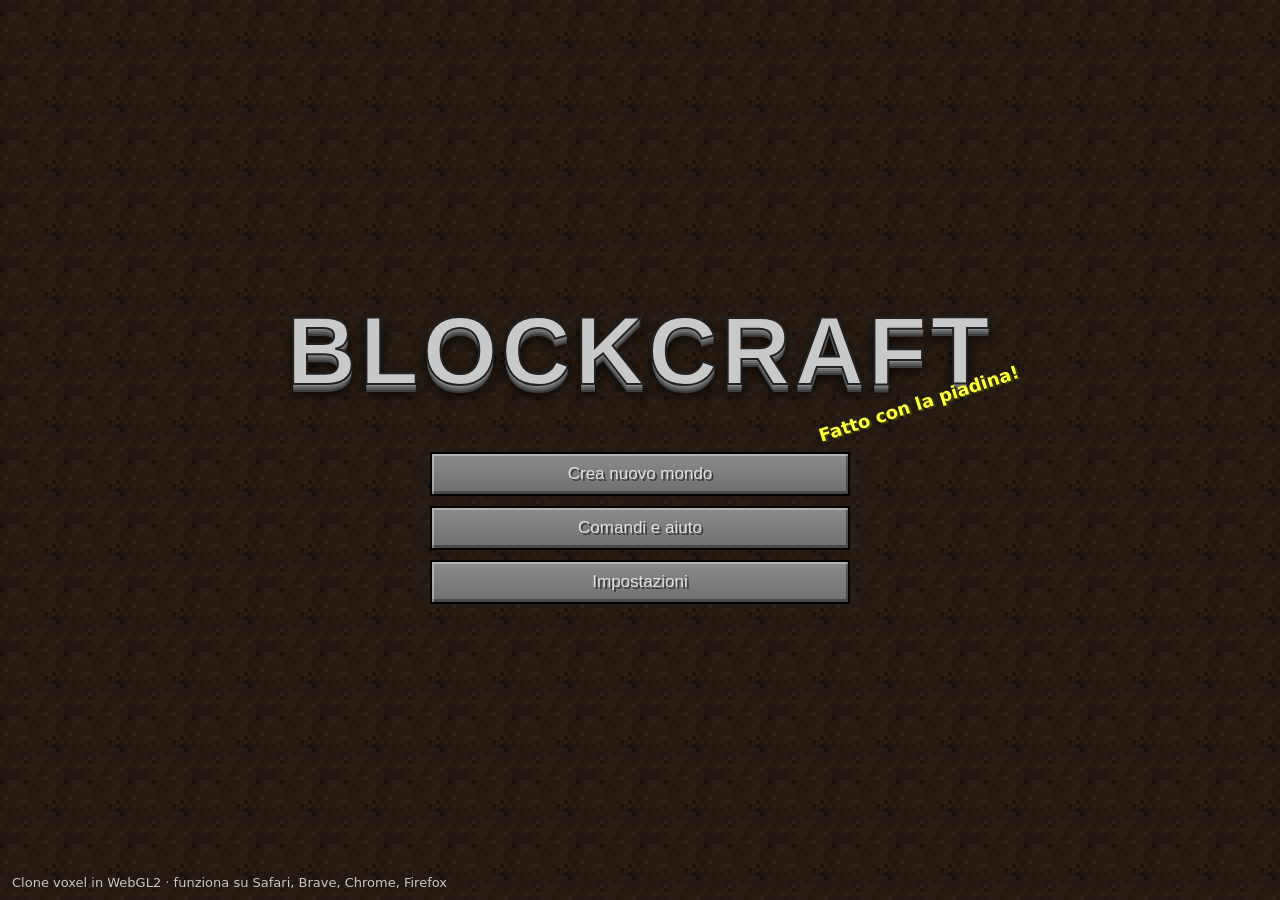
==== minecraft/index.html @ 60dae075 "Add BlockCraft: voxel sandbox game in WebGL2 (Minecraft-style clone) Procedural terrain with 19 biom" ====
<!DOCTYPE html>
<html lang="it">
<head>
  <meta charset="utf-8">
  <meta name="viewport" content="width=device-width, initial-scale=1, maximum-scale=1, user-scalable=no, viewport-fit=cover">
  <meta name="apple-mobile-web-app-capable" content="yes">
  <meta name="theme-color" content="#1d1d1d">
  <title>BlockCraft</title>
  <link rel="stylesheet" href="css/style.css">
</head>
<body>
  <canvas id="game" tabindex="0"></canvas>

  <div id="hud" class="hidden">
    <div id="crosshair"></div>
    <div id="debug" class="hidden"></div>
    <div id="chat-log"></div>
    <div id="item-name"></div>
    <div id="bottom">
      <div id="bars">
        <div id="hearts"></div>
        <div id="bubbles"></div>
      </div>
      <div id="hotbar"></div>
    </div>
  </div>

  <div id="fx-water" class="fx"></div>
  <div id="fx-lava" class="fx"></div>
  <div id="fx-hurt" class="fx"></div>
  <div id="fx-vignette" class="fx"></div>

  <!-- Clicca per giocare -->
  <div id="click-to-play" class="overlay hidden">
    <div class="ctp-box">
      <div class="ctp-title">Clicca per giocare</div>
      <div class="ctp-sub">ESC per il menu · E inventario · T comandi</div>
    </div>
  </div>

  <!-- Menu principale -->
  <div id="screen-main" class="screen dirt-bg">
    <div class="title-wrap">
      <h1 class="logo">BLOCKCRAFT</h1>
      <div class="splash">Fatto con la piadina!</div>
    </div>
    <div class="menu-col">
      <div id="world-list" class="world-list"></div>
      <button class="btn" id="btn-new">Crea nuovo mondo</button>
      <button class="btn" id="btn-controls">Comandi e aiuto</button>
      <button class="btn" id="btn-settings-main">Impostazioni</button>
    </div>
    <div class="footer-note">Clone voxel in WebGL2 · funziona su Safari, Brave, Chrome, Firefox</div>
    <div id="storage-warn" class="footer-warn hidden">Salvataggio non disponibile in questa finestra (modalità privata?): i mondi non verranno conservati.</div>
  </div>

  <!-- Nuovo mondo -->
  <div id="screen-new" class="screen dirt-bg hidden">
    <h2 class="screen-title">Crea nuovo mondo</h2>
    <div class="menu-col form">
      <label>Nome del mondo<input id="new-name" type="text" maxlength="32" value="Nuovo mondo"></label>
      <label>Seme (lascia vuoto per casuale)<input id="new-seed" type="text" maxlength="40" placeholder="es. piadina"></label>
      <div class="row">
        <button class="btn toggle" id="new-mode" data-value="creative">Modalità: Creativa</button>
        <button class="btn toggle" id="new-type" data-value="normal">Mondo: Normale</button>
      </div>
      <div class="row">
        <button class="btn" id="btn-create">Crea mondo</button>
        <button class="btn" id="btn-new-back">Annulla</button>
      </div>
    </div>
  </div>

  <!-- Caricamento -->
  <div id="screen-loading" class="screen dirt-bg hidden">
    <h2 class="screen-title" id="loading-title">Generazione del mondo...</h2>
    <div class="progress"><div id="loading-bar"></div></div>
    <div id="loading-sub" class="loading-sub"></div>
  </div>

  <!-- Pausa -->
  <div id="screen-pause" class="screen dim hidden">
    <h2 class="screen-title">Gioco in pausa</h2>
    <div class="menu-col">
      <button class="btn" id="btn-resume">Torna al gioco</button>
      <button class="btn" id="btn-settings">Impostazioni</button>
      <button class="btn" id="btn-controls2">Comandi e aiuto</button>
      <button class="btn" id="btn-quit">Salva ed esci al menu</button>
    </div>
  </div>

  <!-- Impostazioni -->
  <div id="screen-settings" class="screen dim hidden">
    <h2 class="screen-title">Impostazioni</h2>
    <div class="menu-col settings">
      <label>Distanza visiva: <span id="v-dist"></span><input type="range" id="s-dist" min="3" max="16" step="1"></label>
      <label>Campo visivo: <span id="v-fov"></span><input type="range" id="s-fov" min="50" max="110" step="1"></label>
      <label>Sensibilità mouse: <span id="v-sens"></span><input type="range" id="s-sens" min="10" max="200" step="1"></label>
      <label>Volume: <span id="v-vol"></span><input type="range" id="s-vol" min="0" max="100" step="1"></label>
      <label>Luminosità: <span id="v-bright"></span><input type="range" id="s-bright" min="0" max="100" step="1"></label>
      <label>Risoluzione: <span id="v-scale"></span><input type="range" id="s-scale" min="40" max="100" step="5"></label>
      <div class="row">
        <button class="btn toggle" id="s-leaves">Foglie: Dettagliate</button>
        <button class="btn toggle" id="s-clouds">Nuvole: Sì</button>
      </div>
      <div class="row">
        <button class="btn toggle" id="s-bob">Oscillazione visuale: Sì</button>
        <button class="btn toggle" id="s-mobs">Creature: Sì</button>
      </div>
      <div class="row">
        <button class="btn toggle" id="s-invert">Inverti mouse: No</button>
        <button class="btn toggle" id="s-weather">Meteo: Sì</button>
      </div>
      <button class="btn" id="btn-settings-back">Fatto</button>
    </div>
  </div>

  <!-- Comandi -->
  <div id="screen-controls" class="screen dim hidden">
    <h2 class="screen-title">Comandi</h2>
    <div class="controls-grid">
      <div><b>W A S D</b> muoviti</div>
      <div><b>Spazio</b> salta · doppio = vola (creativa)</div>
      <div><b>Maiusc</b> accovacciati / scendi in volo</div>
      <div><b>Ctrl</b> o doppio <b>W</b> corri</div>
      <div><b>Clic sinistro</b> rompi / attacca</div>
      <div><b>Clic destro</b> piazza / usa (TNT, banco)</div>
      <div><b>Clic centrale</b> prendi il blocco puntato</div>
      <div><b>1-9</b> o <b>rotella</b> scegli lo slot</div>
      <div><b>E</b> inventario / creazione</div>
      <div><b>Q</b> getta l'oggetto</div>
      <div><b>T</b> o <b>/</b> comandi chat</div>
      <div><b>F3</b> info di debug · <b>F1</b> nascondi HUD</div>
      <div><b>ESC</b> pausa</div>
      <div><b>Mac</b>: clic con due dita = clic destro</div>
    </div>
    <div class="cmd-help">Comandi: <code>/time set day|night|noon|&lt;n&gt;</code> · <code>/gamemode creative|survival</code> · <code>/tp x y z</code> · <code>/seed</code> · <code>/weather clear|rain</code> · <code>/give &lt;blocco&gt; [n]</code> · <code>/spawn &lt;pig|cow|sheep|chicken|zombie&gt;</code> · <code>/kill</code></div>
    <div class="menu-col"><button class="btn" id="btn-controls-back">Fatto</button></div>
  </div>

  <!-- Morte -->
  <div id="screen-death" class="screen death hidden">
    <h2 class="screen-title big">Sei morto!</h2>
    <div id="death-msg" class="death-msg"></div>
    <div class="menu-col">
      <button class="btn" id="btn-respawn">Rinasci</button>
      <button class="btn" id="btn-death-quit">Esci al menu</button>
    </div>
  </div>

  <!-- Inventario -->
  <div id="screen-inv" class="screen dim hidden">
    <div id="inv-panel" class="panel">
      <div id="inv-creative">
        <div class="inv-head">
          <div id="inv-tabs" class="tabs"></div>
          <input id="inv-search" type="text" placeholder="Cerca...">
        </div>
        <div id="inv-grid" class="grid scroll"></div>
      </div>
      <div id="inv-survival">
        <div class="inv-cols">
          <div>
            <div class="inv-label">Inventario</div>
            <div id="inv-main" class="grid g9"></div>
          </div>
          <div class="craft-col">
            <div class="inv-label" id="craft-label">Creazione</div>
            <div id="craft-list" class="craft-list scroll"></div>
          </div>
        </div>
      </div>
      <div class="inv-label">Barra rapida</div>
      <div id="inv-hotbar" class="grid g9"></div>
      <div class="inv-hint" id="inv-hint"></div>
    </div>
    <div id="cursor-item"></div>
    <div id="tooltip" class="hidden"></div>
  </div>

  <!-- Chat -->
  <div id="chat-box" class="hidden">
    <input id="chat-input" type="text" maxlength="200" autocomplete="off" spellcheck="false" placeholder="Scrivi un comando, es. /time set night">
  </div>

  <div id="error-box" class="screen dirt-bg hidden">
    <h2 class="screen-title">Impossibile avviare il gioco</h2>
    <div id="error-msg" class="death-msg"></div>
  </div>

  <script src="js/noise.js"></script>
  <script src="js/blocks.js"></script>
  <script src="js/textures.js"></script>
  <script src="js/generator.js"></script>
  <script src="js/world.js"></script>
  <script src="js/mesher.js"></script>
  <script src="js/renderer.js"></script>
  <script src="js/player.js"></script>
  <script src="js/entities.js"></script>
  <script src="js/audio.js"></script>
  <script src="js/storage.js"></script>
  <script src="js/inventory.js"></script>
  <script src="js/ui.js"></script>
  <script src="js/game.js"></script>
</body>
</html>
---- minecraft/css/style.css ----
* { box-sizing: border-box; margin: 0; padding: 0; }
html, body {
  width: 100%; height: 100%; overflow: hidden; background: #000;
  font-family: "Trebuchet MS", "Segoe UI", system-ui, -apple-system, sans-serif;
  color: #fff; user-select: none; -webkit-user-select: none; -webkit-touch-callout: none;
  overscroll-behavior: none;
}
canvas#game { position: fixed; inset: 0; width: 100%; height: 100%; display: block; outline: none; cursor: default; }
.hidden { display: none !important; }
img, canvas.pix { image-rendering: pixelated; image-rendering: crisp-edges; }

/* --------- HUD --------- */
#hud { position: fixed; inset: 0; pointer-events: none; z-index: 5; }
#crosshair {
  position: absolute; left: 50%; top: 50%; width: 22px; height: 22px; transform: translate(-50%, -50%);
  mix-blend-mode: difference;
}
#crosshair::before, #crosshair::after { content: ""; position: absolute; background: #fff; }
#crosshair::before { left: 10px; top: 0; width: 2px; height: 22px; }
#crosshair::after { top: 10px; left: 0; height: 2px; width: 22px; }
#debug {
  position: absolute; left: 6px; top: 6px; font: 13px/1.35 ui-monospace, Menlo, Consolas, monospace;
  white-space: pre; text-shadow: 1px 1px 0 #000; background: rgba(0,0,0,0.35); padding: 4px 6px;
}
#bottom { position: absolute; left: 50%; bottom: 8px; transform: translateX(-50%); display: flex; flex-direction: column; align-items: center; }
#bars { width: 364px; display: flex; justify-content: space-between; align-items: flex-end; margin-bottom: 3px; min-height: 18px; }
#hearts, #bubbles { display: flex; gap: 0; }
#bubbles { flex-direction: row-reverse; }
#hearts img, #bubbles img { width: 18px; height: 18px; margin-right: -1px; }
#hotbar {
  display: flex; background: rgba(0,0,0,0.45); border: 2px solid rgba(0,0,0,0.8);
  box-shadow: inset 0 0 0 2px rgba(255,255,255,0.12);
}
.hslot { width: 40px; height: 40px; position: relative; display: flex; align-items: center; justify-content: center; border: 2px solid rgba(140,140,140,0.35); }
.hslot img { width: 30px; height: 30px; }
.hslot.sel { border: 3px solid #fff; box-shadow: 0 0 0 1px #000, inset 0 0 0 1px #000; }
.count {
  position: absolute; right: 2px; bottom: 0; font: bold 13px/1 "Trebuchet MS", sans-serif; text-shadow: 2px 2px 0 #3f3f3f;
}
#item-name {
  position: absolute; left: 50%; bottom: 92px; transform: translateX(-50%); font-size: 16px; text-shadow: 2px 2px 0 #3f3f3f;
  opacity: 0; transition: opacity 0.4s;
}
#item-name.show { opacity: 1; transition: none; }
#chat-log { position: absolute; left: 8px; bottom: 110px; width: min(60vw, 560px); display: flex; flex-direction: column; gap: 2px; }
.chat-line { background: rgba(0,0,0,0.4); padding: 2px 6px; font-size: 14px; text-shadow: 1px 1px 0 #000; transition: opacity 1s; }
#chat-box { position: fixed; left: 8px; bottom: 8px; right: 8px; z-index: 30; }
#chat-input { width: 100%; background: rgba(0,0,0,0.6); border: none; color: #fff; font-size: 16px; padding: 8px 10px; outline: none; font-family: ui-monospace, Menlo, monospace; }

.fx { position: fixed; inset: 0; pointer-events: none; z-index: 4; opacity: 0; transition: opacity 0.15s; }
#fx-water { background: radial-gradient(ellipse at center, rgba(30,60,160,0.15), rgba(10,30,90,0.5)); }
#fx-lava { background: rgba(200,70,0,0.55); }
#fx-hurt { background: radial-gradient(ellipse at center, rgba(255,0,0,0) 40%, rgba(255,0,0,0.45)); transition: opacity 0.3s; }
#fx-vignette { background: radial-gradient(ellipse at center, rgba(0,0,0,0) 55%, rgba(0,0,0,0.35)); opacity: 1; }

/* --------- Schermate --------- */
.screen { position: fixed; inset: 0; z-index: 20; display: flex; flex-direction: column; align-items: center; justify-content: center; gap: 18px; padding: 20px; overflow-y: auto; }
.dirt-bg { background-color: #3b2a1c; background-size: 64px 64px; image-rendering: pixelated; }
.dim { background: rgba(0,0,0,0.55); }
.death { background: rgba(120,0,0,0.45); }
.overlay { position: fixed; inset: 0; z-index: 15; display: flex; align-items: center; justify-content: center; background: rgba(0,0,0,0.35); cursor: pointer; }
.ctp-box { text-align: center; text-shadow: 2px 2px 0 #222; }
.ctp-title { font-size: 30px; font-weight: bold; }
.ctp-sub { font-size: 15px; opacity: 0.85; margin-top: 6px; }

.title-wrap { position: relative; margin-bottom: 18px; }
.logo {
  font-size: clamp(42px, 9vw, 96px); font-weight: 900; letter-spacing: 4px; color: #c9c9c9;
  font-family: Impact, "Arial Black", "Trebuchet MS", sans-serif;
  text-shadow: 0 2px 0 #8a8a8a, 0 4px 0 #6d6d6d, 0 6px 0 #555, 0 8px 0 #3d3d3d, 0 10px 12px rgba(0,0,0,0.8);
  -webkit-text-stroke: 2px #222;
}
.splash {
  position: absolute; right: -30px; bottom: -8px; color: #ffff3f; font-size: 18px; font-weight: bold;
  transform: rotate(-18deg); text-shadow: 2px 2px 0 #3f3f00; animation: pulse 0.5s ease-in-out infinite alternate; white-space: nowrap;
}
@keyframes pulse { from { transform: rotate(-18deg) scale(1); } to { transform: rotate(-18deg) scale(1.08); } }
.screen-title { font-size: 26px; text-shadow: 2px 2px 0 #3f3f3f; font-weight: bold; }
.screen-title.big { font-size: 44px; }
.menu-col { display: flex; flex-direction: column; gap: 10px; width: min(420px, 92vw); }
.row { display: flex; gap: 10px; }
.row > * { flex: 1; }
.btn {
  font: 17px "Trebuchet MS", sans-serif; color: #e0e0e0; padding: 10px 12px; cursor: pointer;
  background: linear-gradient(#8b8b8b, #6f6f6f); border: 2px solid #000;
  box-shadow: inset 2px 2px 0 rgba(255,255,255,0.35), inset -2px -3px 0 rgba(0,0,0,0.35);
  text-shadow: 2px 2px 0 #3a3a3a; outline: none;
}
.btn:hover, .btn:focus-visible { background: linear-gradient(#8f9ecf, #6d7cb0); color: #ffffa0; }
.btn:active { transform: translateY(1px); }
.btn.danger:hover { background: linear-gradient(#c05050, #903030); }
.form label, .settings label { display: flex; flex-direction: column; gap: 5px; font-size: 15px; text-shadow: 1px 1px 0 #000; }
input[type=text] {
  background: #000; border: 2px solid #a0a0a0; color: #fff; padding: 9px 10px; font-size: 16px; outline: none;
}
input[type=text]:focus { border-color: #fff; }
input[type=range] { width: 100%; accent-color: #8f9ecf; }
.footer-note { position: absolute; bottom: 10px; left: 12px; font-size: 13px; opacity: 0.75; }
.footer-warn { position: absolute; bottom: 30px; left: 12px; right: 12px; font-size: 13px; color: #ffb0b0; }
.world-list { display: flex; flex-direction: column; gap: 6px; max-height: 38vh; overflow-y: auto; }
.world-item { display: flex; gap: 6px; align-items: stretch; }
.world-item .btn.play { flex: 1; text-align: left; }
.world-item .btn.del { width: 46px; }
.world-meta { font-size: 12px; opacity: 0.8; display: block; margin-top: 2px; }
.progress { width: min(420px, 90vw); height: 12px; background: #222; border: 2px solid #000; }
#loading-bar { height: 100%; width: 0; background: #7fd35a; transition: width 0.15s; }
.loading-sub { font-size: 14px; opacity: 0.8; }
.death-msg { font-size: 18px; text-shadow: 2px 2px 0 #333; }
.controls-grid { display: grid; grid-template-columns: repeat(2, minmax(0, 1fr)); gap: 8px 30px; background: rgba(0,0,0,0.5); padding: 16px 20px; font-size: 15px; max-width: 760px; }
.controls-grid b { color: #ffff80; }
.cmd-help { max-width: 760px; font-size: 13px; line-height: 1.7; background: rgba(0,0,0,0.5); padding: 10px 14px; }
.cmd-help code { background: rgba(255,255,255,0.12); padding: 1px 4px; }

/* --------- Inventario --------- */
.panel {
  background: #c6c6c6; color: #3f3f3f; padding: 12px; border: 2px solid #000;
  box-shadow: inset 3px 3px 0 #fff, inset -3px -3px 0 #555; width: min(720px, 96vw);
  max-height: 94vh; display: flex; flex-direction: column; gap: 6px;
}
.inv-label { font-size: 14px; font-weight: bold; margin: 2px 2px; }
.inv-head { display: flex; gap: 6px; align-items: center; margin-bottom: 6px; flex-wrap: wrap; }
.tabs { display: flex; gap: 3px; flex-wrap: wrap; flex: 1; }
.tab { padding: 5px 9px; font-size: 13px; background: #8b8b8b; color: #fff; border: 2px solid #000; cursor: pointer; text-shadow: 1px 1px 0 #333; }
.tab.active { background: #c6c6c6; color: #3f3f3f; text-shadow: none; }
#inv-search { width: 160px; padding: 5px 8px; font-size: 14px; }
.grid { display: grid; grid-template-columns: repeat(auto-fill, 40px); gap: 2px; }
.grid.g9 { grid-template-columns: repeat(9, 40px); }
.grid.scroll { max-height: 46vh; overflow-y: auto; }
.slot {
  width: 40px; height: 40px; background: #8b8b8b; position: relative; display: flex; align-items: center; justify-content: center;
  box-shadow: inset 2px 2px 0 #373737, inset -2px -2px 0 #fff; cursor: pointer;
}
.slot:hover { background: #a8a8b8; }
.slot img { width: 30px; height: 30px; pointer-events: none; }
.slot .count { color: #fff; }
.slot.selected { outline: 2px solid #fff; outline-offset: -2px; }
.inv-cols { display: flex; gap: 14px; flex-wrap: wrap; }
.craft-col { flex: 1; min-width: 220px; }
.craft-list { display: flex; flex-direction: column; gap: 3px; max-height: 250px; overflow-y: auto; }
.recipe { display: flex; align-items: center; gap: 4px; background: #9b9b9b; padding: 3px 5px; cursor: pointer; border: 1px solid #555; }
.recipe:hover { background: #b0b0c8; }
.recipe.off { opacity: 0.45; cursor: default; }
.recipe img { width: 24px; height: 24px; }
.recipe .arrow { font-weight: bold; margin: 0 4px; }
.recipe .n { font-size: 12px; margin-right: 4px; color: #222; }
.recipe .need { font-size: 11px; margin-left: auto; color: #333; }
.inv-hint { font-size: 12px; color: #555; margin-top: 2px; }
#cursor-item { position: fixed; pointer-events: none; z-index: 40; width: 40px; height: 40px; transform: translate(-50%, -50%); display: flex; align-items: center; justify-content: center; }
#cursor-item img { width: 32px; height: 32px; }
#tooltip { position: fixed; z-index: 41; pointer-events: none; background: rgba(16,0,16,0.94); border: 2px solid #2d0a63; color: #fff; padding: 4px 8px; font-size: 14px; }

@media (max-width: 520px) {
  #bars { width: 300px; }
  .hslot { width: 33px; height: 33px; }
  .hslot img { width: 24px; height: 24px; }
  .grid.g9 { grid-template-columns: repeat(9, 34px); }
  .slot { width: 34px; height: 34px; }
  .controls-grid { grid-template-columns: 1fr; }
}
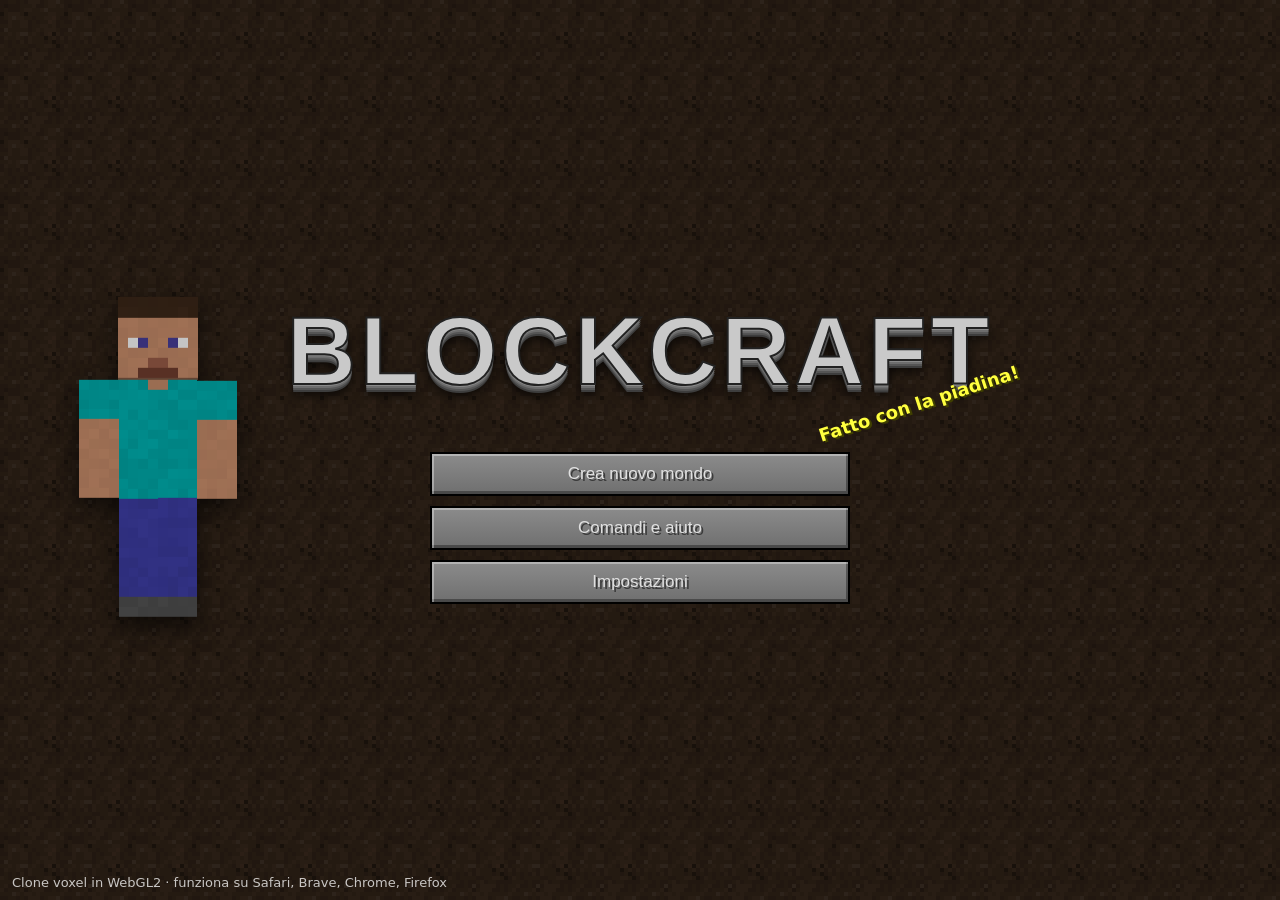
==== commit 6a9e5066: "BlockCraft: Minecraft-style hand swing animations and player preview in inventory, pause and main me" ====
--- a/minecraft/index.html
+++ b/minecraft/index.html
@@ -16,18 +16,38 @@
     <div id="debug" class="hidden"></div>
     <div id="chat-log"></div>
     <div id="item-name"></div>
+    <div id="eat-bar" class="eat-bar hidden"><i></i></div>
     <div id="bottom">
       <div id="bars">
-        <div id="hearts"></div>
-        <div id="bubbles"></div>
-      </div>
+        <div class="bars-left"><div id="armor-bar"></div><div id="hearts"></div></div>
+        <div class="bars-right"><div id="bubbles"></div><div id="hunger"></div></div>
+      </div>
+      <div id="xp" class="hidden"><div id="xp-fill"></div><span id="xp-level"></span></div>
       <div id="hotbar"></div>
+    </div>
+  </div>
+
+  <!-- Controlli touch -->
+  <div id="touch" class="hidden">
+    <div id="t-stick"><div id="t-knob"></div></div>
+    <div class="t-top">
+      <button class="t-btn small" id="t-drop" aria-label="Getta">⇣</button>
+      <button class="t-btn small" id="t-view" aria-label="Visuale">◉</button>
+      <button class="t-btn small" id="t-inv" aria-label="Inventario">▦</button>
+      <button class="t-btn small" id="t-pause" aria-label="Pausa">❚❚</button>
+    </div>
+    <div class="t-right">
+      <span></span>
+      <button class="t-btn" id="t-break" aria-label="Rompi">⛏</button>
+      <button class="t-btn" id="t-sneak" aria-label="Accovacciati">▼</button>
+      <button class="t-btn" id="t-jump" aria-label="Salta">▲</button>
     </div>
   </div>
 
   <div id="fx-water" class="fx"></div>
   <div id="fx-lava" class="fx"></div>
   <div id="fx-hurt" class="fx"></div>
+  <div id="fx-portal" class="fx"></div>
   <div id="fx-vignette" class="fx"></div>
 
   <!-- Clicca per giocare -->
@@ -50,6 +70,7 @@
       <button class="btn" id="btn-controls">Comandi e aiuto</button>
       <button class="btn" id="btn-settings-main">Impostazioni</button>
     </div>
+    <canvas id="menu-player" class="player-prev menu"></canvas>
     <div class="footer-note">Clone voxel in WebGL2 · funziona su Safari, Brave, Chrome, Firefox</div>
     <div id="storage-warn" class="footer-warn hidden">Salvataggio non disponibile in questa finestra (modalità privata?): i mondi non verranno conservati.</div>
   </div>
@@ -80,6 +101,7 @@
 
   <!-- Pausa -->
   <div id="screen-pause" class="screen dim hidden">
+    <canvas id="pause-player" class="player-prev pause"></canvas>
     <h2 class="screen-title">Gioco in pausa</h2>
     <div class="menu-col">
       <button class="btn" id="btn-resume">Torna al gioco</button>
@@ -111,6 +133,13 @@
         <button class="btn toggle" id="s-invert">Inverti mouse: No</button>
         <button class="btn toggle" id="s-weather">Meteo: Sì</button>
       </div>
+      <div class="row">
+        <button class="btn toggle" id="s-autojump">Salto automatico: Sì</button>
+        <button class="btn toggle" id="s-shaders">Shader: Sì</button>
+      </div>
+      <div class="row">
+        <button class="btn toggle" id="s-shadows">Ombre: Sì</button>
+      </div>
       <button class="btn" id="btn-settings-back">Fatto</button>
     </div>
   </div>
@@ -124,17 +153,21 @@
       <div><b>Maiusc</b> accovacciati / scendi in volo</div>
       <div><b>Ctrl</b> o doppio <b>W</b> corri</div>
       <div><b>Clic sinistro</b> rompi / attacca</div>
-      <div><b>Clic destro</b> piazza / usa (TNT, banco)</div>
+      <div><b>Clic destro</b> piazza / usa (porte, bauli, banco, letto, villici)</div>
+      <div><b>Tieni premuto destro</b> mangia / tendi l'arco</div>
       <div><b>Clic centrale</b> prendi il blocco puntato</div>
       <div><b>1-9</b> o <b>rotella</b> scegli lo slot</div>
       <div><b>E</b> inventario / creazione</div>
       <div><b>Q</b> getta l'oggetto</div>
       <div><b>T</b> o <b>/</b> comandi chat</div>
       <div><b>F3</b> info di debug · <b>F1</b> nascondi HUD</div>
+      <div><b>F5</b> o <b>V</b> visuale in terza persona</div>
       <div><b>ESC</b> pausa</div>
+      <div><b>Clic destro</b> con un'armatura in mano: indossala</div>
+      <div><b>Portale</b>: cornice di ossidiana 4×5 accesa con l'acciarino</div>
       <div><b>Mac</b>: clic con due dita = clic destro</div>
     </div>
-    <div class="cmd-help">Comandi: <code>/time set day|night|noon|&lt;n&gt;</code> · <code>/gamemode creative|survival</code> · <code>/tp x y z</code> · <code>/seed</code> · <code>/weather clear|rain</code> · <code>/give &lt;blocco&gt; [n]</code> · <code>/spawn &lt;pig|cow|sheep|chicken|zombie&gt;</code> · <code>/kill</code></div>
+    <div class="cmd-help">Comandi: <code>/time set day|night|noon|&lt;n&gt;</code> · <code>/gamemode creative|survival</code> · <code>/tp x y z</code> · <code>/seed</code> · <code>/weather clear|rain</code> · <code>/give &lt;blocco&gt; [n]</code> · <code>/spawn &lt;creatura&gt;</code> (es. wolf, cat, enderman, ghast, blaze...) · <code>/locate</code> (villaggio o fortezza più vicina) · <code>/dim nether|overworld</code> · <code>/xp &lt;livelli&gt;</code> · <code>/enchant &lt;nome&gt; [livello]</code> · <code>/kill</code></div>
     <div class="menu-col"><button class="btn" id="btn-controls-back">Fatto</button></div>
   </div>
 
@@ -158,8 +191,23 @@
         </div>
         <div id="inv-grid" class="grid scroll"></div>
       </div>
+      <div id="inv-chest" class="hidden">
+        <div class="inv-label" id="chest-label">Baule</div>
+        <div id="chest-grid" class="grid g9"></div>
+      </div>
+      <div id="inv-enchant" class="hidden">
+        <div class="inv-label">Tavolo per incantesimi <span id="ench-shelves"></span></div>
+        <div class="ench-wrap">
+          <div id="ench-slots" class="grid ench-slots"></div>
+          <div id="ench-opts" class="ench-opts"></div>
+        </div>
+      </div>
       <div id="inv-survival">
         <div class="inv-cols">
+          <div class="armor-col">
+            <div class="inv-label" title="Armatura">&nbsp;</div>
+            <div class="armor-wrap"><div id="inv-armor" class="grid armor-grid"></div><canvas id="inv-player" class="player-prev inv"></canvas></div>
+          </div>
           <div>
             <div class="inv-label">Inventario</div>
             <div id="inv-main" class="grid g9"></div>
@@ -178,6 +226,15 @@
     <div id="tooltip" class="hidden"></div>
   </div>
 
+  <!-- Scambi con i villici -->
+  <div id="screen-trade" class="screen dim hidden">
+    <div class="panel">
+      <div class="inv-label" id="trade-title">Scambi</div>
+      <div id="trade-list" class="trade-list"></div>
+      <div class="inv-hint">Clicca su uno scambio per farlo (servono gli oggetti a sinistra nel tuo inventario). E o ESC per chiudere.</div>
+    </div>
+  </div>
+
   <!-- Chat -->
   <div id="chat-box" class="hidden">
     <input id="chat-input" type="text" maxlength="200" autocomplete="off" spellcheck="false" placeholder="Scrivi un comando, es. /time set night">
@@ -193,14 +250,19 @@
   <script src="js/textures.js"></script>
   <script src="js/generator.js"></script>
   <script src="js/world.js"></script>
+  <script src="js/terrainworker.js"></script>
   <script src="js/mesher.js"></script>
   <script src="js/renderer.js"></script>
   <script src="js/player.js"></script>
+  <script src="js/mobs.js"></script>
   <script src="js/entities.js"></script>
+  <script src="js/creatures.js"></script>
   <script src="js/audio.js"></script>
   <script src="js/storage.js"></script>
   <script src="js/inventory.js"></script>
+  <script src="js/enchant.js"></script>
   <script src="js/ui.js"></script>
+  <script src="js/touch.js"></script>
   <script src="js/game.js"></script>
 </body>
 </html>
--- a/minecraft/css/style.css
+++ b/minecraft/css/style.css
@@ -5,7 +5,7 @@
   color: #fff; user-select: none; -webkit-user-select: none; -webkit-touch-callout: none;
   overscroll-behavior: none;
 }
-canvas#game { position: fixed; inset: 0; width: 100%; height: 100%; display: block; outline: none; cursor: default; }
+canvas#game { position: fixed; inset: 0; width: 100%; height: 100%; display: block; outline: none; cursor: default; touch-action: none; }
 .hidden { display: none !important; }
 img, canvas.pix { image-rendering: pixelated; image-rendering: crisp-edges; }
 
@@ -72,7 +72,7 @@
 }
 .splash {
   position: absolute; right: -30px; bottom: -8px; color: #ffff3f; font-size: 18px; font-weight: bold;
-  transform: rotate(-18deg); text-shadow: 2px 2px 0 #3f3f00; animation: pulse 0.5s ease-in-out infinite alternate; white-space: nowrap;
+  transform: rotate(-18deg); text-shadow: 2px 2px 0 #3f3f00; pointer-events: none; animation: pulse 0.5s ease-in-out infinite alternate; white-space: nowrap;
 }
 @keyframes pulse { from { transform: rotate(-18deg) scale(1); } to { transform: rotate(-18deg) scale(1.08); } }
 .screen-title { font-size: 26px; text-shadow: 2px 2px 0 #3f3f3f; font-weight: bold; }
@@ -114,7 +114,7 @@
 /* --------- Inventario --------- */
 .panel {
   background: #c6c6c6; color: #3f3f3f; padding: 12px; border: 2px solid #000;
-  box-shadow: inset 3px 3px 0 #fff, inset -3px -3px 0 #555; width: min(720px, 96vw);
+  box-shadow: inset 3px 3px 0 #fff, inset -3px -3px 0 #555; width: min(840px, 96vw);
   max-height: 94vh; display: flex; flex-direction: column; gap: 6px;
 }
 .inv-label { font-size: 14px; font-weight: bold; margin: 2px 2px; }
@@ -157,3 +157,91 @@
   .slot { width: 34px; height: 34px; }
   .controls-grid { grid-template-columns: 1fr; }
 }
+
+/* --------- Touch --------- */
+#touch { position: fixed; inset: 0; pointer-events: none; z-index: 6; }
+#t-stick {
+  position: fixed; width: 120px; height: 120px; border-radius: 50%; transform: translate(-50%, -50%);
+  background: rgba(255,255,255,0.08); border: 2px solid rgba(255,255,255,0.25); display: none; left: 90px; top: 70%;
+}
+#t-stick.on { display: block; }
+#t-knob { position: absolute; left: 50%; top: 50%; width: 54px; height: 54px; border-radius: 50%; background: rgba(255,255,255,0.35); transform: translate(-50%, -50%); }
+.t-right { position: fixed; right: max(14px, env(safe-area-inset-right)); bottom: max(70px, calc(env(safe-area-inset-bottom) + 60px)); display: grid; grid-template-columns: repeat(2, 60px); gap: 10px; pointer-events: none; }
+.t-right .t-btn { pointer-events: auto; }
+.t-top { position: fixed; right: max(12px, env(safe-area-inset-right)); top: max(12px, env(safe-area-inset-top)); display: flex; gap: 8px; pointer-events: auto; }
+.t-btn {
+  width: 60px; height: 60px; border-radius: 12px; background: rgba(0,0,0,0.35); border: 2px solid rgba(255,255,255,0.35);
+  color: #fff; font-size: 26px; display: flex; align-items: center; justify-content: center; -webkit-tap-highlight-color: transparent; touch-action: none;
+}
+.t-btn.small { width: 44px; height: 44px; font-size: 16px; }
+.t-btn.down { background: rgba(255,255,255,0.3); }
+body.touch-mode #hotbar { pointer-events: auto; }
+body.touch-mode #bottom { bottom: max(8px, env(safe-area-inset-bottom)); }
+body.touch-mode .inv-hint { display: none; }
+@media (max-height: 430px) {
+  .t-right { grid-template-columns: repeat(2, 52px); gap: 8px; bottom: 58px; }
+  .t-right .t-btn { width: 52px; height: 52px; font-size: 22px; }
+  #bars { margin-bottom: 1px; }
+}
+@media (max-height: 520px) {
+  .screen { justify-content: flex-start; gap: 10px; padding-top: 12px; }
+  .logo { font-size: 44px; }
+  .title-wrap { margin-bottom: 4px; }
+  .splash { font-size: 13px; right: -20px; }
+  .footer-note { display: none; }
+  .btn { padding: 7px 10px; font-size: 15px; }
+  .world-list { max-height: 30vh; }
+  .panel { max-height: 98vh; padding: 8px; }
+  .grid.scroll { max-height: 38vh; }
+}
+
+.dur { position: absolute; left: 4px; right: 4px; bottom: 3px; height: 3px; background: #000; }
+.dur i { display: block; height: 100%; }
+#hunger { display: flex; flex-direction: row-reverse; }
+#hunger img { width: 18px; height: 18px; margin-left: -1px; }
+.bars-right { display: flex; flex-direction: column; align-items: flex-end; gap: 1px; }
+.trade-list { display: flex; flex-direction: column; gap: 4px; max-height: 50vh; overflow-y: auto; }
+.trade { display: flex; align-items: center; gap: 6px; background: #9b9b9b; padding: 4px 8px; border: 1px solid #555; cursor: pointer; }
+.trade:hover { background: #b0b0c8; }
+.trade.off { opacity: 0.45; cursor: default; }
+.trade img { width: 28px; height: 28px; }
+.trade .n { font-size: 13px; color: #222; min-width: 22px; }
+.eat-bar { position: absolute; left: 50%; top: 58%; transform: translateX(-50%); width: 80px; height: 5px; background: rgba(0,0,0,0.5); }
+.eat-bar i { display: block; height: 100%; background: #fff; }
+
+/* --------- Armatura, esperienza, incantesimi --------- */
+.bars-left { display: flex; flex-direction: column; gap: 1px; }
+#armor-bar { display: flex; min-height: 0; }
+#armor-bar img { width: 18px; height: 18px; margin-right: -1px; }
+#xp { position: relative; width: 364px; height: 7px; background: #111; border: 1px solid #000; margin-bottom: 3px; }
+#xp-fill { height: 100%; width: 0; background: linear-gradient(#b8ff5a, #6fcf1f); }
+#xp-level { position: absolute; left: 50%; top: -14px; transform: translateX(-50%); color: #80ff20; font: bold 15px/1 "Trebuchet MS", sans-serif; text-shadow: 1px 1px 0 #000, -1px -1px 0 #000, 1px -1px 0 #000, -1px 1px 0 #000; }
+#fx-portal { background: radial-gradient(ellipse at center, rgba(140,40,255,0.25), rgba(90,0,180,0.75)); transition: opacity 0.2s; }
+.armor-col { width: auto; }
+.armor-grid { grid-template-columns: 40px; }
+.slot.ph img { opacity: 0.25; filter: grayscale(1); }
+.slot.ench::after, .hslot.ench::after {
+  content: ""; position: absolute; inset: 4px; pointer-events: none; mix-blend-mode: screen;
+  background: linear-gradient(115deg, transparent 20%, rgba(190,80,255,0.55) 45%, transparent 70%);
+  background-size: 250% 250%; animation: glint 2.4s linear infinite;
+}
+@keyframes glint { from { background-position: 120% 0; } to { background-position: -120% 0; } }
+.ench-wrap { display: flex; gap: 12px; align-items: flex-start; flex-wrap: wrap; margin-bottom: 6px; }
+.ench-slots { grid-template-columns: repeat(2, 40px); }
+.ench-opts { display: flex; flex-direction: column; gap: 3px; flex: 1; min-width: 240px; }
+.ench-opt { display: flex; align-items: center; gap: 8px; background: #6b5a4a; color: #e8e0c8; padding: 5px 8px; border: 2px solid #2a2018; cursor: pointer; font-size: 13px; min-height: 34px; }
+.ench-opt:hover { background: #8a7258; }
+.ench-opt.off { opacity: 0.45; cursor: default; background: #4a4038; }
+.ench-opt .clue { flex: 1; font-style: italic; color: #d8c8ff; }
+.ench-opt .lv { color: #80ff20; font-weight: bold; text-shadow: 1px 1px 0 #000; }
+.ench-opt .lap { color: #8fb0ff; }
+#tooltip { white-space: pre-line; }
+@media (max-width: 520px) { #xp { width: 300px; } }
+
+/* --------- Anteprima del personaggio --------- */
+.armor-wrap { display: flex; gap: 4px; align-items: flex-start; }
+.player-prev { display: block; pointer-events: none; image-rendering: auto; }
+.player-prev.inv { width: 100px; height: 166px; background: #111; box-shadow: inset 2px 2px 0 #373737, inset -2px -2px 0 #fff; }
+.player-prev.menu { position: absolute; left: max(3vw, 20px); top: 50%; transform: translateY(-46%); width: min(240px, 22vw); height: min(420px, 38vw); filter: drop-shadow(0 10px 12px rgba(0,0,0,0.6)); }
+.player-prev.pause { position: absolute; left: max(4vw, 20px); top: 50%; transform: translateY(-50%); width: min(220px, 20vw); height: min(380px, 36vw); filter: drop-shadow(0 10px 12px rgba(0,0,0,0.6)); }
+@media (max-width: 760px) { .player-prev.menu, .player-prev.pause { display: none; } .player-prev.inv { width: 70px; height: 116px; } }
